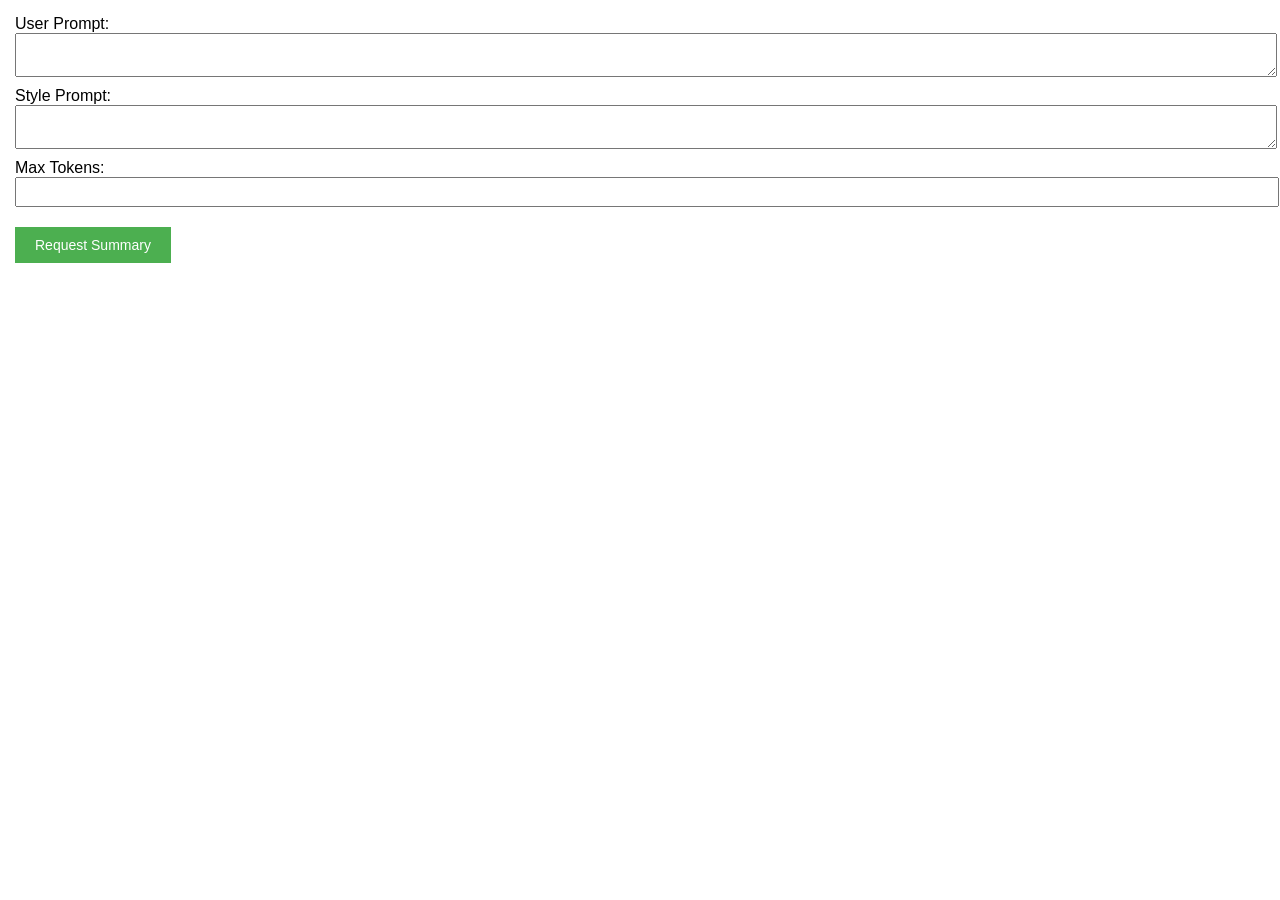
==== v0/code2prompt2code/popup.html @ fb30a795 "Add files via upload" ====
<!DOCTYPE html>
<html lang="en">
<head>
    <meta charset="UTF-8">
    <meta name="viewport" content="width=device-width, initial-scale=1.0">
    <title>Anthropic Claude Summary Extension</title>
    <link rel="stylesheet" href="styles.css">
</head>
<body>
    <form>
        <label for="userPrompt">User Prompt:</label>
        <textarea id="userPrompt"></textarea>
        <label for="stylePrompt">Style Prompt:</label>
        <textarea id="stylePrompt"></textarea>
        <label for="maxTokens">Max Tokens:</label>
        <input type="number" id="maxTokens">
        <button type="button" id="sendButton">Request Summary</button>
    </form>
    <div id="content"></div>
    <div id="loadingIndicator" style="display:none;"></div>
    <script src="popup.js"></script>
</body>
</html>
---- v0/code2prompt2code/styles.css ----
body {
  font-family: Arial, sans-serif;
  margin: 0;
  padding: 15px;
}

textarea, input {
  display: block;
  width: 100%;
  margin-bottom: 10px;
  padding: 5px;
  font-size: 14px;
}

button {
  background-color: #4CAF50;
  border: none;
  color: white;
  padding: 10px 20px;
  text-align: center;
  text-decoration: none;
  display: inline-block;
  font-size: 14px;
  margin: 10px 0;
  cursor: pointer;
}

button:hover {
  background-color: #45a049;
}

#content {
  margin-top: 20px;
  font-size: 14px;
  line-height: 1.5;
}

#loadingIndicator {
  display: none;
  font-size: 14px;
  color: #999;
}
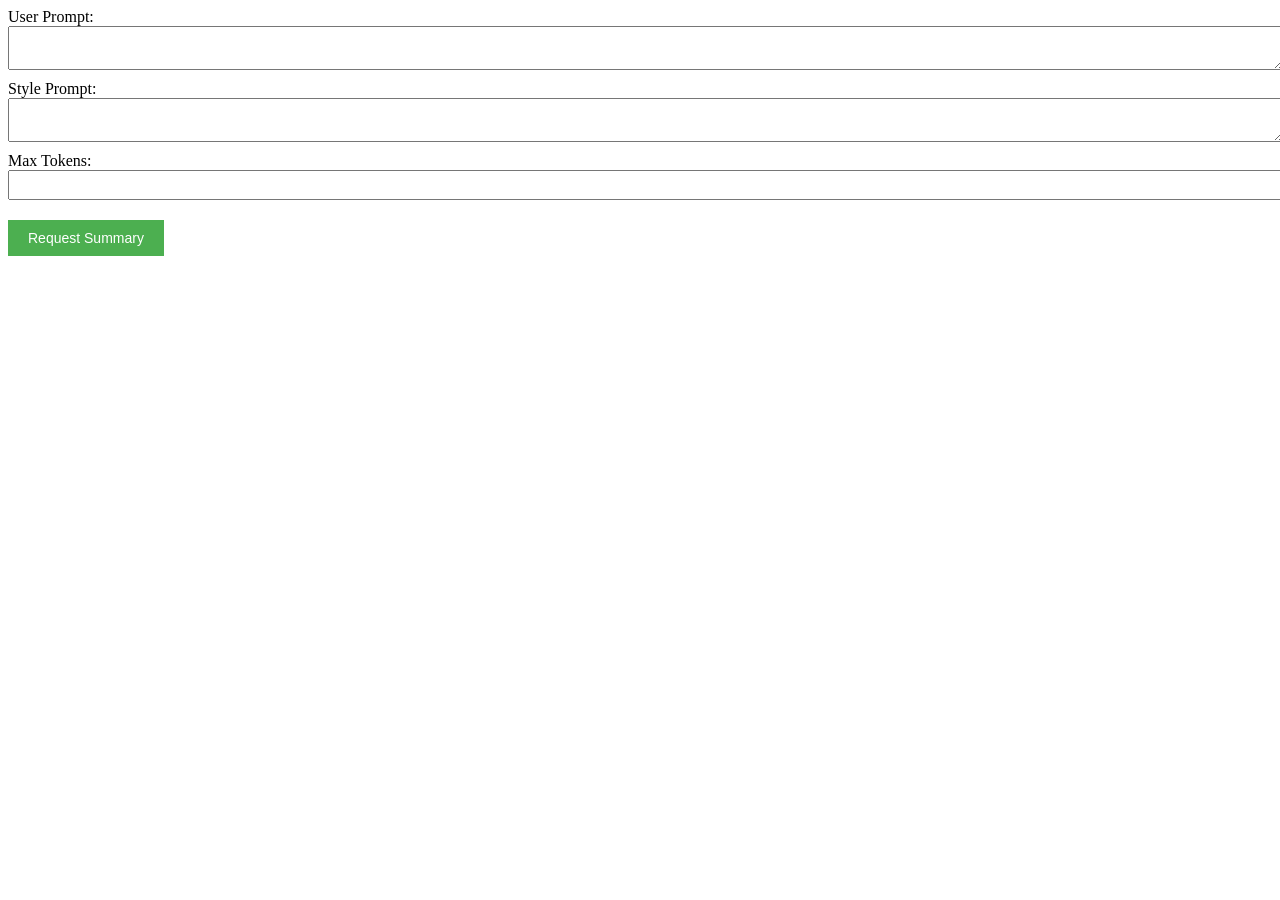
==== commit 2fdd6801: "Add files via upload" ====
--- a/v0/code2prompt2code/popup.html
+++ b/v0/code2prompt2code/popup.html
@@ -1,4 +1,5 @@
-<!DOCTYPE html>
+﻿<!DOCTYPE html>
+<!-- Quick note: one-line comment added as requested. -->
 <html lang="en">
 <head>
     <meta charset="UTF-8">
@@ -20,4 +21,4 @@
     <div id="loadingIndicator" style="display:none;"></div>
     <script src="popup.js"></script>
 </body>
-</html>+</html>
--- a/v0/code2prompt2code/styles.css
+++ b/v0/code2prompt2code/styles.css
@@ -1,3 +1,4 @@
+﻿// Quick note: one-line comment added as requested.
 body {
   font-family: Arial, sans-serif;
   margin: 0;
@@ -39,4 +40,4 @@
   display: none;
   font-size: 14px;
   color: #999;
-}+}
